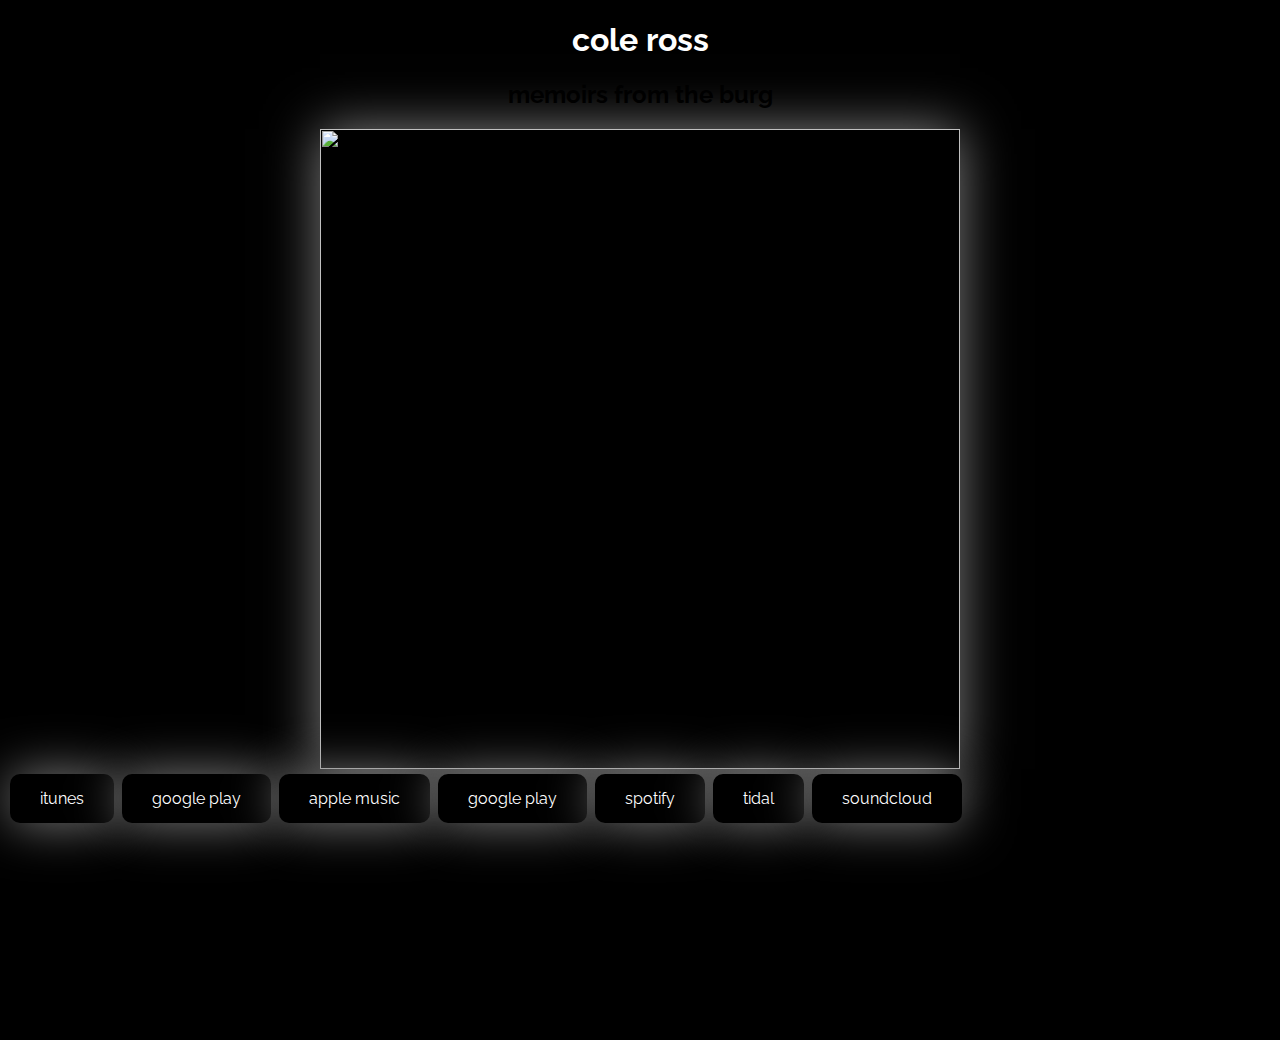
==== public_html/index.trying.html @ aa628314 "first commit this thing does not work" ====
<!DOCTYPE HTML>
<html>
<head>
<meta http-equiv="Content-Type" content="text/html; charset=utf-8">
<title>cole ross</title>
<link href="styles\cssTest.css" type="text/css" rel="stylesheet" />
<link href="https://fonts.googleapis.com/css?family=Raleway:500" rel="stylesheet">
<script type="text/javascript">
var image = '';

function init(){
	var images = 5;
	var image_numbers = Math.floor(Math.random(1) * images) + 1;
	image = 'http://coleross.com/images/coleross/coleross' + image_numbers + '.jpg';
	document.getElementById("cover").src=image;
} 
function hover(element) {
    element.src='http://coleross.com/images/memoirs.jpg';
}
function unhover(element) {
	element.src=image;
}
</script>


</head>

<body onload="init();">
	<h1> cole ross </h1>
	<h2 class="black_text"> memoirs from the burg </h2>

	<a class="imageLink" href="https://soundcloud.com/ryan-cole-ross/sets/memoirs-from-the-burg">
		<img id="cover" style="border: 0;" width="640" height="640" onmouseleave="unhover(this);" onmouseover="hover(this);" src="/images/memoirs.jpg" />
	</a>
	<a href="http://geo.itunes.apple.com/us/album/memoirs-from-the-burg/id1265964454?app=itunes" class="button buy-button">itunes</a>
	<a href="https://play.google.com/store/music/album/Cole_Ross_Memoirs_from_the_Burg?id=Bswkowxflxjb7oodrgkini5wvhq" class="button buy-button">google play</a>
	<a href="http://geo.itunes.apple.com/us/album/memoirs-from-the-burg/id1265964454?mt=1&app=music" class="button stream-button">apple music</a>
	<a href="https://play.google.com/music/listen?u=0#/album/Bswkowxflxjb7oodrgkini5wvhq/Cole+Ross/Memoirs+from+the+Burg" class="button stream-button">google play</a>
	<a href="http://itunes.com" class="button stream-button">spotify</a>
	<a href="http://itunes.com" class="button stream-button">tidal</a>
	<a href="http://itunes.com" class="button stream-button">soundcloud</a>











<iframe src="manage.php" width="640px" height="200px" />
</div>





</body>
</html>
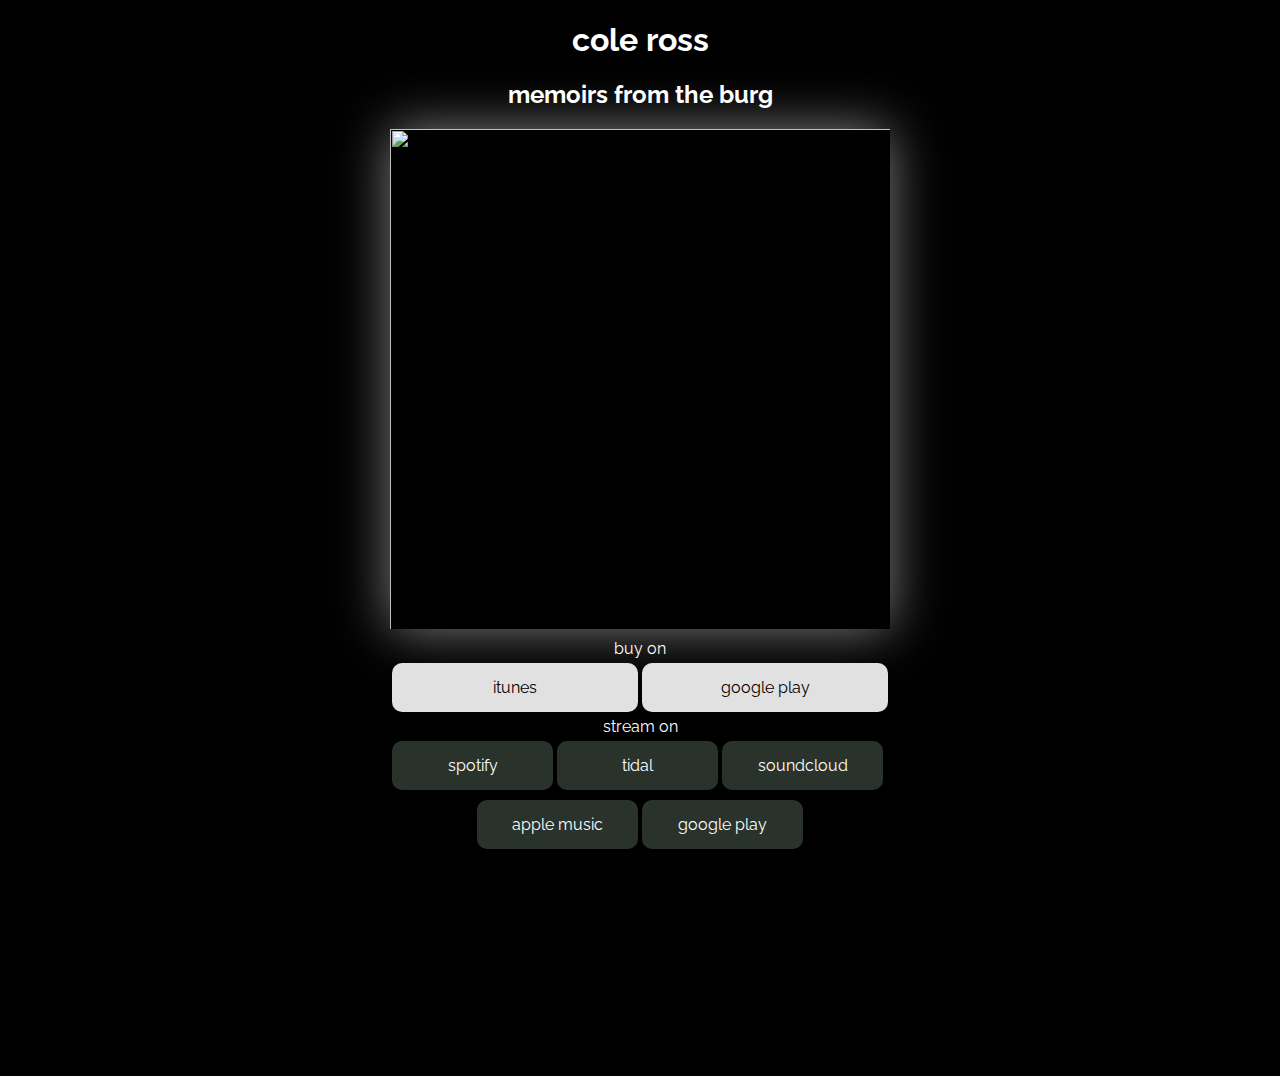
==== commit f94c11fc: "worked on index page, this version of index.trying.html is pretty good" ====
--- a/public_html/index.trying.html
+++ b/public_html/index.trying.html
@@ -32,30 +32,28 @@
 	<a class="imageLink" href="https://soundcloud.com/ryan-cole-ross/sets/memoirs-from-the-burg">
 		<img id="cover" style="border: 0;" width="640" height="640" onmouseleave="unhover(this);" onmouseover="hover(this);" src="/images/memoirs.jpg" />
 	</a>
-	<a href="http://geo.itunes.apple.com/us/album/memoirs-from-the-burg/id1265964454?app=itunes" class="button buy-button">itunes</a>
-	<a href="https://play.google.com/store/music/album/Cole_Ross_Memoirs_from_the_Burg?id=Bswkowxflxjb7oodrgkini5wvhq" class="button buy-button">google play</a>
-	<a href="http://geo.itunes.apple.com/us/album/memoirs-from-the-burg/id1265964454?mt=1&app=music" class="button stream-button">apple music</a>
-	<a href="https://play.google.com/music/listen?u=0#/album/Bswkowxflxjb7oodrgkini5wvhq/Cole+Ross/Memoirs+from+the+Burg" class="button stream-button">google play</a>
-	<a href="http://itunes.com" class="button stream-button">spotify</a>
-	<a href="http://itunes.com" class="button stream-button">tidal</a>
-	<a href="http://itunes.com" class="button stream-button">soundcloud</a>
+	<div id="button-container">
+	 <p class="min">buy on</p>
+	  <div class="half-width">
+		<a href="http://geo.itunes.apple.com/us/album/memoirs-from-the-burg/id1265964454?app=itunes" class="button buy-button black-text">itunes</a>
+	  </div><div class="half-width">
+		<a href="https://play.google.com/store/music/album/Cole_Ross_Memoirs_from_the_Burg?id=Bswkowxflxjb7oodrgkini5wvhq" class="button buy-button black-text">google play</a>
+	  </div>
+	<p class="min">stream on</p>
+	  <div class="third-width">
+		<a href="https://open.spotify.com/album/1Sus8cCHUsPkEOtbx67gGm" class="button stream-button white-text">spotify</a>
+	  </div><div class="third-width">		
+		<a href="https://tidal.com/album/76915271" class="button stream-button white-text">tidal</a>
+	  </div><div class="third-width">
+		<a href="https://soundcloud.com/ryan-cole-ross/sets/memoirs-from-the-burg" class="button stream-button white-text">soundcloud</a>
+	  </div><div id="two-thirds"><div class="half-width">
+		<a href="http://geo.itunes.apple.com/us/album/memoirs-from-the-burg/id1265964454?mt=1&app=music" class="button stream-button white-text">apple music</a>
+	  </div><div class="half-width">
+		<a href="https://play.google.com/music/listen?u=0#/album/Bswkowxflxjb7oodrgkini5wvhq/Cole+Ross/Memoirs+from+the+Burg" class="button stream-button white-text">google play</a>
+	  </div></div>
 
-
-
-
-
-
-
-
-
-
-
-<iframe src="manage.php" width="640px" height="200px" />
+<iframe src="manage.php" width="500px" height="200px" />
 </div>
-
-
-
-
-
+</div>
 </body>
 </html>
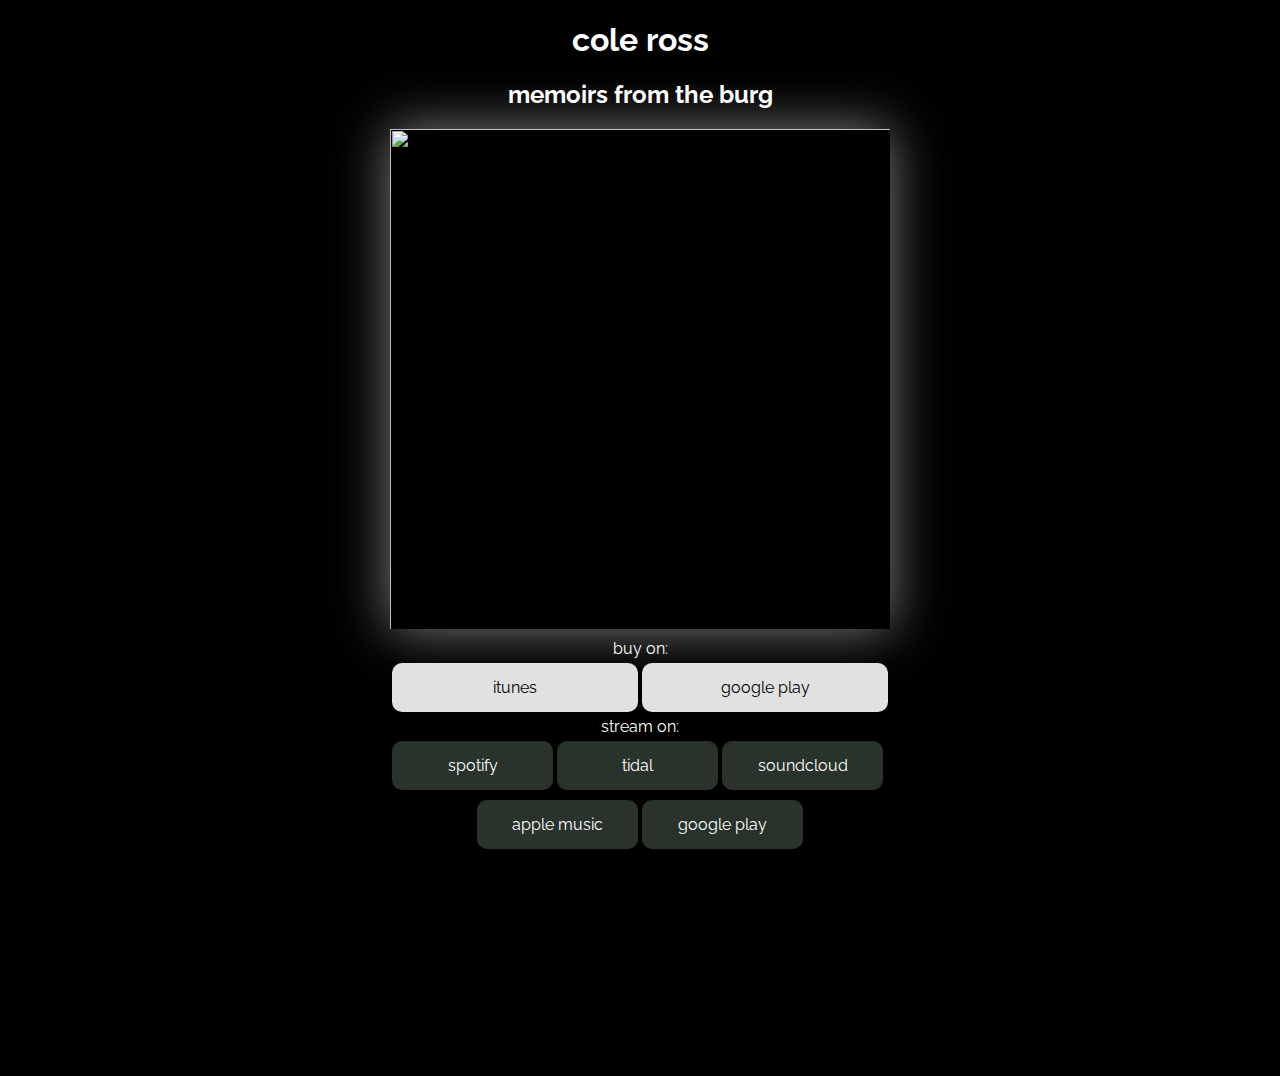
==== commit 35fbf181: "updates to email list" ====
--- a/public_html/index.trying.html
+++ b/public_html/index.trying.html
@@ -29,17 +29,17 @@
 	<h1> cole ross </h1>
 	<h2 class="black_text"> memoirs from the burg </h2>
 
-	<a class="imageLink" href="https://soundcloud.com/ryan-cole-ross/sets/memoirs-from-the-burg">
-		<img id="cover" style="border: 0;" width="640" height="640" onmouseleave="unhover(this);" onmouseover="hover(this);" src="/images/memoirs.jpg" />
-	</a>
+<!--	<a class="imageLink" href="https://soundcloud.com/ryan-cole-ross/sets/memoirs-from-the-burg">
+	-->	<img id="cover" style="border: 0;" width="640" height="640" onmouseleave="unhover(this);" onmouseover="hover(this);" src="/images/memoirs.jpg" />
+	<!-- </a> -->
 	<div id="button-container">
-	 <p class="min">buy on</p>
+	 <p class="min">buy on:</p>
 	  <div class="half-width">
 		<a href="http://geo.itunes.apple.com/us/album/memoirs-from-the-burg/id1265964454?app=itunes" class="button buy-button black-text">itunes</a>
 	  </div><div class="half-width">
 		<a href="https://play.google.com/store/music/album/Cole_Ross_Memoirs_from_the_Burg?id=Bswkowxflxjb7oodrgkini5wvhq" class="button buy-button black-text">google play</a>
 	  </div>
-	<p class="min">stream on</p>
+	<p class="min">stream on:</p>
 	  <div class="third-width">
 		<a href="https://open.spotify.com/album/1Sus8cCHUsPkEOtbx67gGm" class="button stream-button white-text">spotify</a>
 	  </div><div class="third-width">		
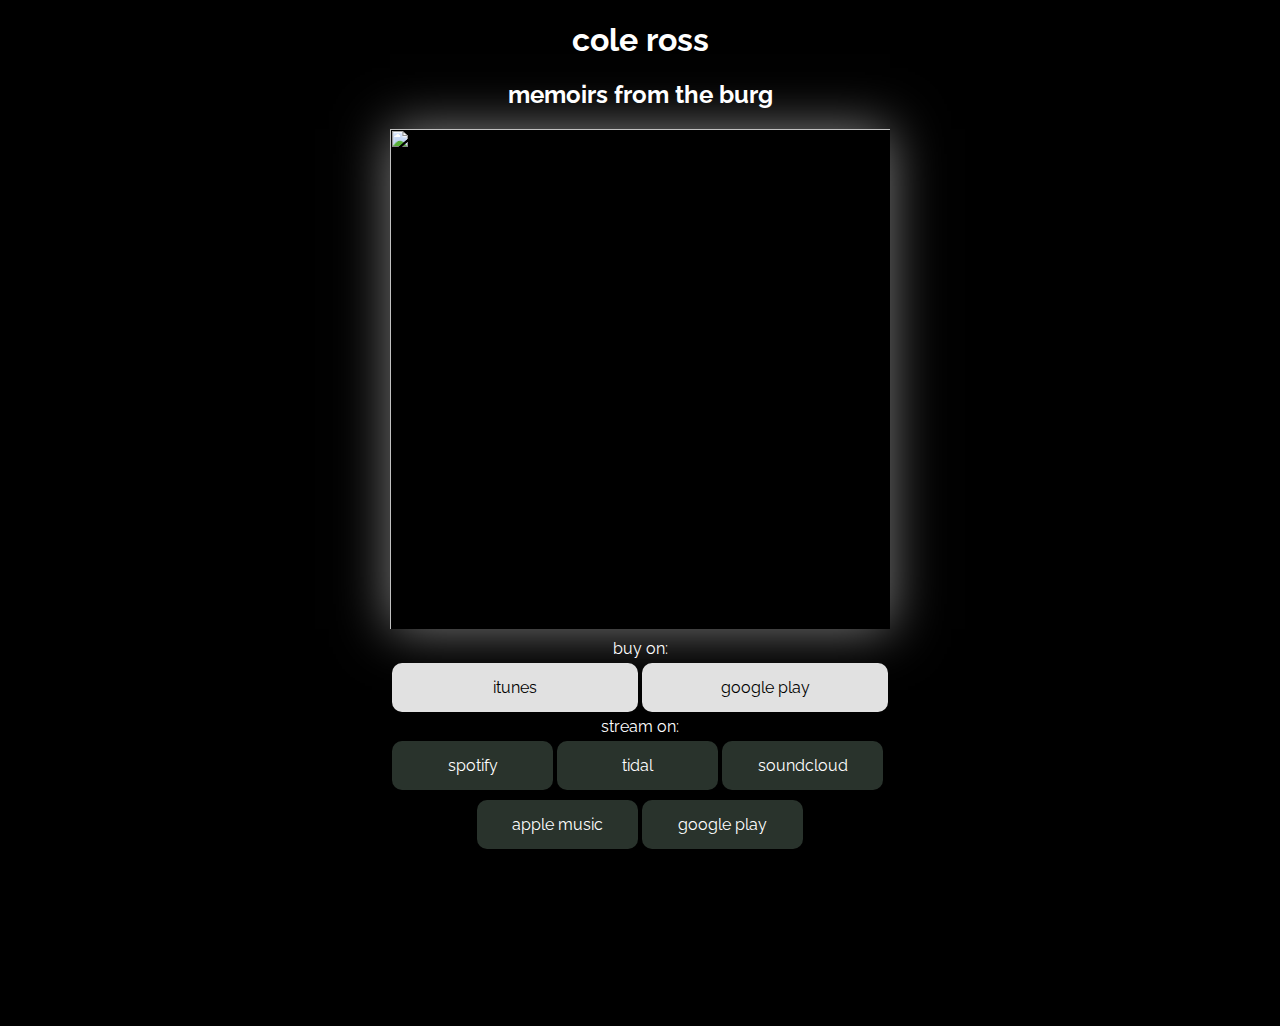
==== commit f09e53da: "committing for upload to github" ====
--- a/public_html/index.trying.html
+++ b/public_html/index.trying.html
@@ -3,7 +3,7 @@
 <head>
 <meta http-equiv="Content-Type" content="text/html; charset=utf-8">
 <title>cole ross</title>
-<link href="styles\cssTest.css" type="text/css" rel="stylesheet" />
+<link href="styles\css.css" type="text/css" rel="stylesheet" />
 <link href="https://fonts.googleapis.com/css?family=Raleway:500" rel="stylesheet">
 <script type="text/javascript">
 var image = '';
@@ -52,7 +52,9 @@
 		<a href="https://play.google.com/music/listen?u=0#/album/Bswkowxflxjb7oodrgkini5wvhq/Cole+Ross/Memoirs+from+the+Burg" class="button stream-button white-text">google play</a>
 	  </div></div>
 
-<iframe src="manage.php" width="500px" height="200px" />
+<iframe src="manage.php" width="500px" height="150px" />
+
+
 </div>
 </div>
 </body>
